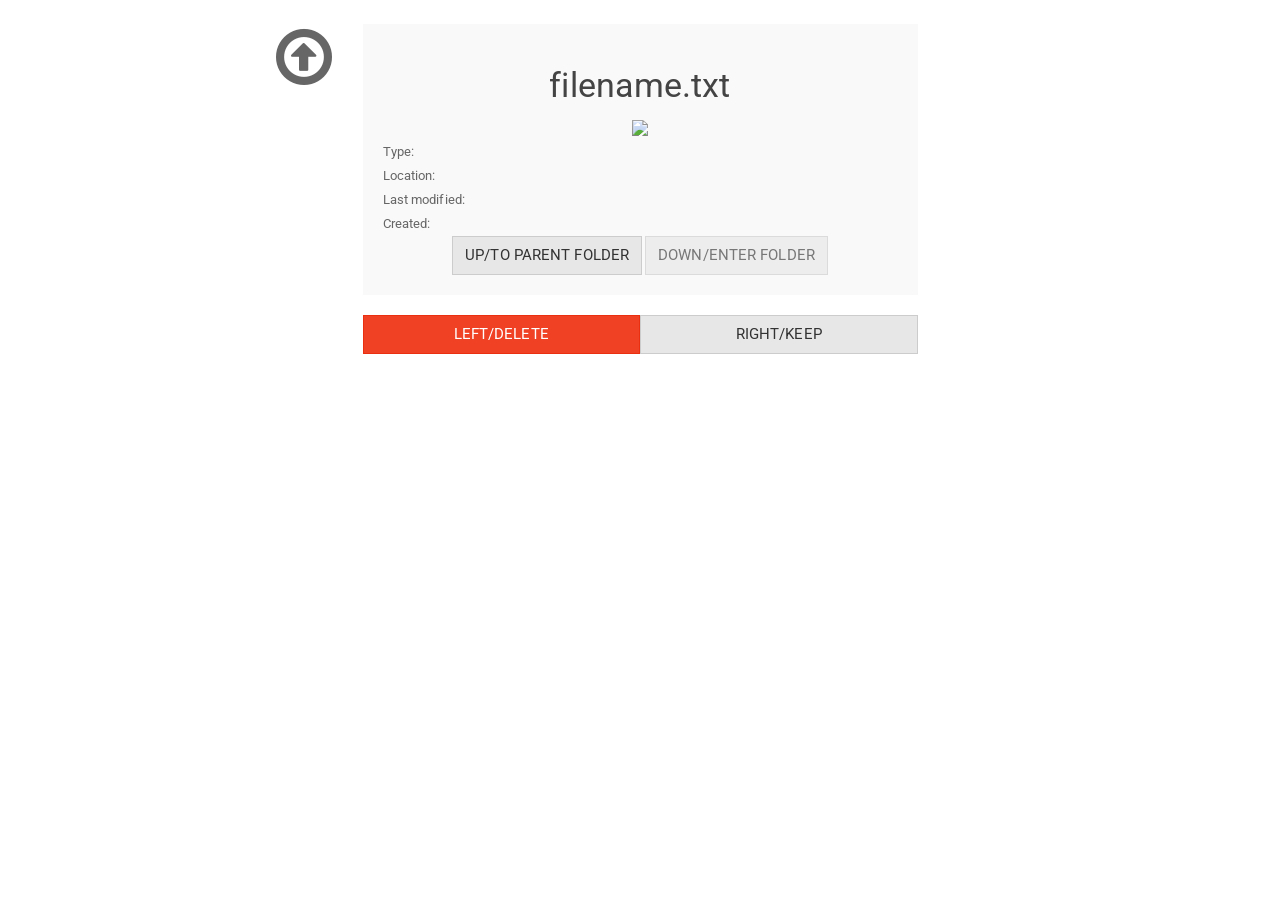
==== templates/swipe.html @ 97d1ac06 "merge frontend :) -allison+christina" ====
<!DOCTYPE html>
<html lang="en">
<head>
	<meta charset="utf-8">
	<title>Soji | Tinder for files</title>
	<!-- font-awesome -->
	<link rel="stylesheet" href="//maxcdn.bootstrapcdn.com/font-awesome/4.3.0/css/font-awesome.min.css">
	<!-- css -->
    <link rel="stylesheet" href="/static/css/bootstrap.css" />
    <link rel="stylesheet" href="/static/css/main.css" />
    <link rel="stylesheet" href="/static/css/yeti_button.css" />
    <!-- js -->
    <script src="https://code.jquery.com/jquery-1.11.3.min.js"></script>
    <script src="https://maxcdn.bootstrapcdn.com/bootstrap/3.3.5/js/bootstrap.min.js"></script>
</head>

<body class="container">
    <div class="row">
        <div class="col-md-3">
            <div class="upto pull-right">
            <i class="fa fa-arrow-circle-o-up fa-5x"></i>
            </div>
        </div>
        <div class="col-md-6">
            <div class="well preview">
                <div class="text-center">
                    <h3>filename.txt</h3>
                </div>
                <div class="text-center">
                    <img src="http://25.media.tumblr.com/tumblr_lxq4dq4Lrl1qhy6c9o2_250.gif">
                </div>
                <div class="">
                    Type:
                    <br>Location:
                    <br>Last modified:
                    <br>Created:
                    <div class="text-center">
                        <div class="pull-center">
                            <a class="btn btn-default btn-no-shadow">up/to parent folder</a>
                            <a class="btn btn-default btn-no-shadow disabled">down/enter folder</a>
                        </div>
                    </div>
                </div>
            </div>
            <div class="text-center">
                <!-- bottom buttons here -->
                <div class="btn-group btn-group-justified">
                  <a class="btn btn-danger btn-no-shadow">left/delete</a>
                  <a class="btn btn-default btn-no-shadow" data-toggle="modal" data-target="#myModal">right/keep</a>
                </div>
            </div>
        </div>
        <div class="col-md-3 swipe-btn text-center">
            <!--<a class="btn btn-default">right/keep</a>-->
        </div>
    </div>
</body>


</html>
---- static/css/main.css ----
/********* index.html stylesheet ********/
.homebody {
    background:url('http://media.glassdoor.com/o/cb/3e/2c/ff/sunlit-cafe.jpg') no-repeat center center;

    /* Ensure the html element always takes up the full height of the browser window */
    min-height:100%;

    /* The Magic */
    background-size:cover;
}
.connect-to-dropbox {
    padding-top: 20%;
}

.title {
    padding-top: 10%;
    font-size: 60px;
    color: black;
}

.copyright {
    padding-top: 30%;
    float: bottom;
}

.set-as-root {
    padding-top: 55%;
}

.half-title {
    padding-top: 20%;
    font-size: 42px;
}

.preview {
    margin-top: 24px;
}

.upto {
    margin-top: 24px;
}
.btn-no-shadow {
    box-shadow: none;
}
---- static/css/yeti_button.css ----
.btn {
  display: inline-block;
  margin-bottom: 0;
  font-weight: normal;
  text-align: center;
  vertical-align: middle;
  -ms-touch-action: manipulation;
      touch-action: manipulation;
  cursor: pointer;
  background-image: none;
  border: 1px solid transparent;
  white-space: nowrap;
  padding: 8px 12px;
  font-size: 15px;
  line-height: 1.4;
  border-radius: 0;
  -webkit-user-select: none;
  -moz-user-select: none;
  -ms-user-select: none;
  user-select: none;
}
.btn:focus,
.btn:active:focus,
.btn.active:focus,
.btn.focus,
.btn:active.focus,
.btn.active.focus {
  outline: thin dotted;
  outline: 5px auto -webkit-focus-ring-color;
  outline-offset: -2px;
}
.btn:hover,
.btn:focus,
.btn.focus {
  color: #333333;
  text-decoration: none;
}
.btn:active,
.btn.active {
  outline: 0;
  background-image: none;
  -webkit-box-shadow: inset 0 3px 5px rgba(0, 0, 0, 0.125);
  box-shadow: inset 0 3px 5px rgba(0, 0, 0, 0.125);
}
.btn-default {
  color: #333333;
  background-color: #e7e7e7;
  border-color: #cccccc;
}
.btn-default:focus,
.btn-default.focus {
  color: #333333;
  background-color: #cecece;
  border-color: #8c8c8c;
}
.btn-default:hover {
  color: #333333;
  background-color: #cecece;
  border-color: #adadad;
}
.btn-default:active,
.btn-default.active,
.open > .dropdown-toggle.btn-default {
  color: #333333;
  background-color: #cecece;
  border-color: #adadad;
}
.btn-default:active:hover,
.btn-default.active:hover,
.open > .dropdown-toggle.btn-default:hover,
.btn-default:active:focus,
.btn-default.active:focus,
.open > .dropdown-toggle.btn-default:focus,
.btn-default:active.focus,
.btn-default.active.focus,
.open > .dropdown-toggle.btn-default.focus {
  color: #333333;
  background-color: #bcbcbc;
  border-color: #8c8c8c;
}
.btn-default:active,
.btn-default.active,
.open > .dropdown-toggle.btn-default {
  background-image: none;
}
.btn-default.disabled,
.btn-default[disabled],
fieldset[disabled] .btn-default,
.btn-default.disabled:hover,
.btn-default[disabled]:hover,
fieldset[disabled] .btn-default:hover,
.btn-default.disabled:focus,
.btn-default[disabled]:focus,
fieldset[disabled] .btn-default:focus,
.btn-default.disabled.focus,
.btn-default[disabled].focus,
fieldset[disabled] .btn-default.focus,
.btn-default.disabled:active,
.btn-default[disabled]:active,
fieldset[disabled] .btn-default:active,
.btn-default.disabled.active,
.btn-default[disabled].active,
fieldset[disabled] .btn-default.active {
  background-color: #e7e7e7;
  border-color: #cccccc;
}
.btn-default .badge {
  color: #e7e7e7;
  background-color: #333333;
}
.btn-primary {
  color: #ffffff;
  background-color: #008cba;
  border-color: #0079a1;
}
.btn-primary:focus,
.btn-primary.focus {
  color: #ffffff;
  background-color: #006687;
  border-color: #001921;
}
.btn-primary:hover {
  color: #ffffff;
  background-color: #006687;
  border-color: #004b63;
}
.btn-primary:active,
.btn-primary.active,
.open > .dropdown-toggle.btn-primary {
  color: #ffffff;
  background-color: #006687;
  border-color: #004b63;
}
.btn-primary:active:hover,
.btn-primary.active:hover,
.open > .dropdown-toggle.btn-primary:hover,
.btn-primary:active:focus,
.btn-primary.active:focus,
.open > .dropdown-toggle.btn-primary:focus,
.btn-primary:active.focus,
.btn-primary.active.focus,
.open > .dropdown-toggle.btn-primary.focus {
  color: #ffffff;
  background-color: #004b63;
  border-color: #001921;
}
.btn-primary:active,
.btn-primary.active,
.open > .dropdown-toggle.btn-primary {
  background-image: none;
}
.btn-primary.disabled,
.btn-primary[disabled],
fieldset[disabled] .btn-primary,
.btn-primary.disabled:hover,
.btn-primary[disabled]:hover,
fieldset[disabled] .btn-primary:hover,
.btn-primary.disabled:focus,
.btn-primary[disabled]:focus,
fieldset[disabled] .btn-primary:focus,
.btn-primary.disabled.focus,
.btn-primary[disabled].focus,
fieldset[disabled] .btn-primary.focus,
.btn-primary.disabled:active,
.btn-primary[disabled]:active,
fieldset[disabled] .btn-primary:active,
.btn-primary.disabled.active,
.btn-primary[disabled].active,
fieldset[disabled] .btn-primary.active {
  background-color: #008cba;
  border-color: #0079a1;
}
.btn-primary .badge {
  color: #008cba;
  background-color: #ffffff;
}
.btn-success {
  color: #ffffff;
  background-color: #43ac6a;
  border-color: #3c9a5f;
}
.btn-success:focus,
.btn-success.focus {
  color: #ffffff;
  background-color: #358753;
  border-color: #183e26;
}
.btn-success:hover {
  color: #ffffff;
  background-color: #358753;
  border-color: #2b6e44;
}
.btn-success:active,
.btn-success.active,
.open > .dropdown-toggle.btn-success {
  color: #ffffff;
  background-color: #358753;
  border-color: #2b6e44;
}
.btn-success:active:hover,
.btn-success.active:hover,
.open > .dropdown-toggle.btn-success:hover,
.btn-success:active:focus,
.btn-success.active:focus,
.open > .dropdown-toggle.btn-success:focus,
.btn-success:active.focus,
.btn-success.active.focus,
.open > .dropdown-toggle.btn-success.focus {
  color: #ffffff;
  background-color: #2b6e44;
  border-color: #183e26;
}
.btn-success:active,
.btn-success.active,
.open > .dropdown-toggle.btn-success {
  background-image: none;
}
.btn-success.disabled,
.btn-success[disabled],
fieldset[disabled] .btn-success,
.btn-success.disabled:hover,
.btn-success[disabled]:hover,
fieldset[disabled] .btn-success:hover,
.btn-success.disabled:focus,
.btn-success[disabled]:focus,
fieldset[disabled] .btn-success:focus,
.btn-success.disabled.focus,
.btn-success[disabled].focus,
fieldset[disabled] .btn-success.focus,
.btn-success.disabled:active,
.btn-success[disabled]:active,
fieldset[disabled] .btn-success:active,
.btn-success.disabled.active,
.btn-success[disabled].active,
fieldset[disabled] .btn-success.active {
  background-color: #43ac6a;
  border-color: #3c9a5f;
}
.btn-success .badge {
  color: #43ac6a;
  background-color: #ffffff;
}
.btn-info {
  color: #ffffff;
  background-color: #5bc0de;
  border-color: #46b8da;
}
.btn-info:focus,
.btn-info.focus {
  color: #ffffff;
  background-color: #31b0d5;
  border-color: #1b6d85;
}
.btn-info:hover {
  color: #ffffff;
  background-color: #31b0d5;
  border-color: #269abc;
}
.btn-info:active,
.btn-info.active,
.open > .dropdown-toggle.btn-info {
  color: #ffffff;
  background-color: #31b0d5;
  border-color: #269abc;
}
.btn-info:active:hover,
.btn-info.active:hover,
.open > .dropdown-toggle.btn-info:hover,
.btn-info:active:focus,
.btn-info.active:focus,
.open > .dropdown-toggle.btn-info:focus,
.btn-info:active.focus,
.btn-info.active.focus,
.open > .dropdown-toggle.btn-info.focus {
  color: #ffffff;
  background-color: #269abc;
  border-color: #1b6d85;
}
.btn-info:active,
.btn-info.active,
.open > .dropdown-toggle.btn-info {
  background-image: none;
}
.btn-info.disabled,
.btn-info[disabled],
fieldset[disabled] .btn-info,
.btn-info.disabled:hover,
.btn-info[disabled]:hover,
fieldset[disabled] .btn-info:hover,
.btn-info.disabled:focus,
.btn-info[disabled]:focus,
fieldset[disabled] .btn-info:focus,
.btn-info.disabled.focus,
.btn-info[disabled].focus,
fieldset[disabled] .btn-info.focus,
.btn-info.disabled:active,
.btn-info[disabled]:active,
fieldset[disabled] .btn-info:active,
.btn-info.disabled.active,
.btn-info[disabled].active,
fieldset[disabled] .btn-info.active {
  background-color: #5bc0de;
  border-color: #46b8da;
}
.btn-info .badge {
  color: #5bc0de;
  background-color: #ffffff;
}
.btn-warning {
  color: #ffffff;
  background-color: #e99002;
  border-color: #d08002;
}
.btn-warning:focus,
.btn-warning.focus {
  color: #ffffff;
  background-color: #b67102;
  border-color: #513201;
}
.btn-warning:hover {
  color: #ffffff;
  background-color: #b67102;
  border-color: #935b01;
}
.btn-warning:active,
.btn-warning.active,
.open > .dropdown-toggle.btn-warning {
  color: #ffffff;
  background-color: #b67102;
  border-color: #935b01;
}
.btn-warning:active:hover,
.btn-warning.active:hover,
.open > .dropdown-toggle.btn-warning:hover,
.btn-warning:active:focus,
.btn-warning.active:focus,
.open > .dropdown-toggle.btn-warning:focus,
.btn-warning:active.focus,
.btn-warning.active.focus,
.open > .dropdown-toggle.btn-warning.focus {
  color: #ffffff;
  background-color: #935b01;
  border-color: #513201;
}
.btn-warning:active,
.btn-warning.active,
.open > .dropdown-toggle.btn-warning {
  background-image: none;
}
.btn-warning.disabled,
.btn-warning[disabled],
fieldset[disabled] .btn-warning,
.btn-warning.disabled:hover,
.btn-warning[disabled]:hover,
fieldset[disabled] .btn-warning:hover,
.btn-warning.disabled:focus,
.btn-warning[disabled]:focus,
fieldset[disabled] .btn-warning:focus,
.btn-warning.disabled.focus,
.btn-warning[disabled].focus,
fieldset[disabled] .btn-warning.focus,
.btn-warning.disabled:active,
.btn-warning[disabled]:active,
fieldset[disabled] .btn-warning:active,
.btn-warning.disabled.active,
.btn-warning[disabled].active,
fieldset[disabled] .btn-warning.active {
  background-color: #e99002;
  border-color: #d08002;
}
.btn-warning .badge {
  color: #e99002;
  background-color: #ffffff;
}
.btn-danger {
  color: #ffffff;
  background-color: #f04124;
  border-color: #ea2f10;
}
.btn-danger:focus,
.btn-danger.focus {
  color: #ffffff;
  background-color: #d32a0e;
  border-color: #731708;
}
.btn-danger:hover {
  color: #ffffff;
  background-color: #d32a0e;
  border-color: #b1240c;
}
.btn-danger:active,
.btn-danger.active,
.open > .dropdown-toggle.btn-danger {
  color: #ffffff;
  background-color: #d32a0e;
  border-color: #b1240c;
}
.btn-danger:active:hover,
.btn-danger.active:hover,
.open > .dropdown-toggle.btn-danger:hover,
.btn-danger:active:focus,
.btn-danger.active:focus,
.open > .dropdown-toggle.btn-danger:focus,
.btn-danger:active.focus,
.btn-danger.active.focus,
.open > .dropdown-toggle.btn-danger.focus {
  color: #ffffff;
  background-color: #b1240c;
  border-color: #731708;
}
.btn-danger:active,
.btn-danger.active,
.open > .dropdown-toggle.btn-danger {
  background-image: none;
}
.btn-danger.disabled,
.btn-danger[disabled],
fieldset[disabled] .btn-danger,
.btn-danger.disabled:hover,
.btn-danger[disabled]:hover,
fieldset[disabled] .btn-danger:hover,
.btn-danger.disabled:focus,
.btn-danger[disabled]:focus,
fieldset[disabled] .btn-danger:focus,
.btn-danger.disabled.focus,
.btn-danger[disabled].focus,
fieldset[disabled] .btn-danger.focus,
.btn-danger.disabled:active,
.btn-danger[disabled]:active,
fieldset[disabled] .btn-danger:active,
.btn-danger.disabled.active,
.btn-danger[disabled].active,
fieldset[disabled] .btn-danger.active {
  background-color: #f04124;
  border-color: #ea2f10;
}
.btn-danger .badge {
  color: #f04124;
  background-color: #ffffff;
}
.btn-link {
  color: #008cba;
  font-weight: normal;
  border-radius: 0;
}
.btn-link,
.btn-link:active,
.btn-link.active,
.btn-link[disabled],
fieldset[disabled] .btn-link {
  background-color: transparent;
  -webkit-box-shadow: none;
  box-shadow: none;
}
.btn-link,
.btn-link:hover,
.btn-link:focus,
.btn-link:active {
  border-color: transparent;
}
.btn-link:hover,
.btn-link:focus {
  color: #008cba;
  text-decoration: underline;
  background-color: transparent;
}
.btn-link[disabled]:hover,
fieldset[disabled] .btn-link:hover,
.btn-link[disabled]:focus,
fieldset[disabled] .btn-link:focus {
  color: #999999;
  text-decoration: none;
}
.btn-lg,
.btn-group-lg > .btn {
  padding: 16px 20px;
  font-size: 19px;
  line-height: 1.3333333;
  border-radius: 0;
}
.btn-sm,
.btn-group-sm > .btn {
  padding: 8px 12px;
  font-size: 12px;
  line-height: 1.5;
  border-radius: 0;
}
.btn-xs,
.btn-group-xs > .btn {
  padding: 4px 6px;
  font-size: 12px;
  line-height: 1.5;
  border-radius: 0;
}
.btn-block {
  display: block;
  width: 100%;
}
.btn-block + .btn-block {
  margin-top: 5px;
}
input[type="submit"].btn-block,
input[type="reset"].btn-block,
input[type="button"].btn-block {
  width: 100%;
}
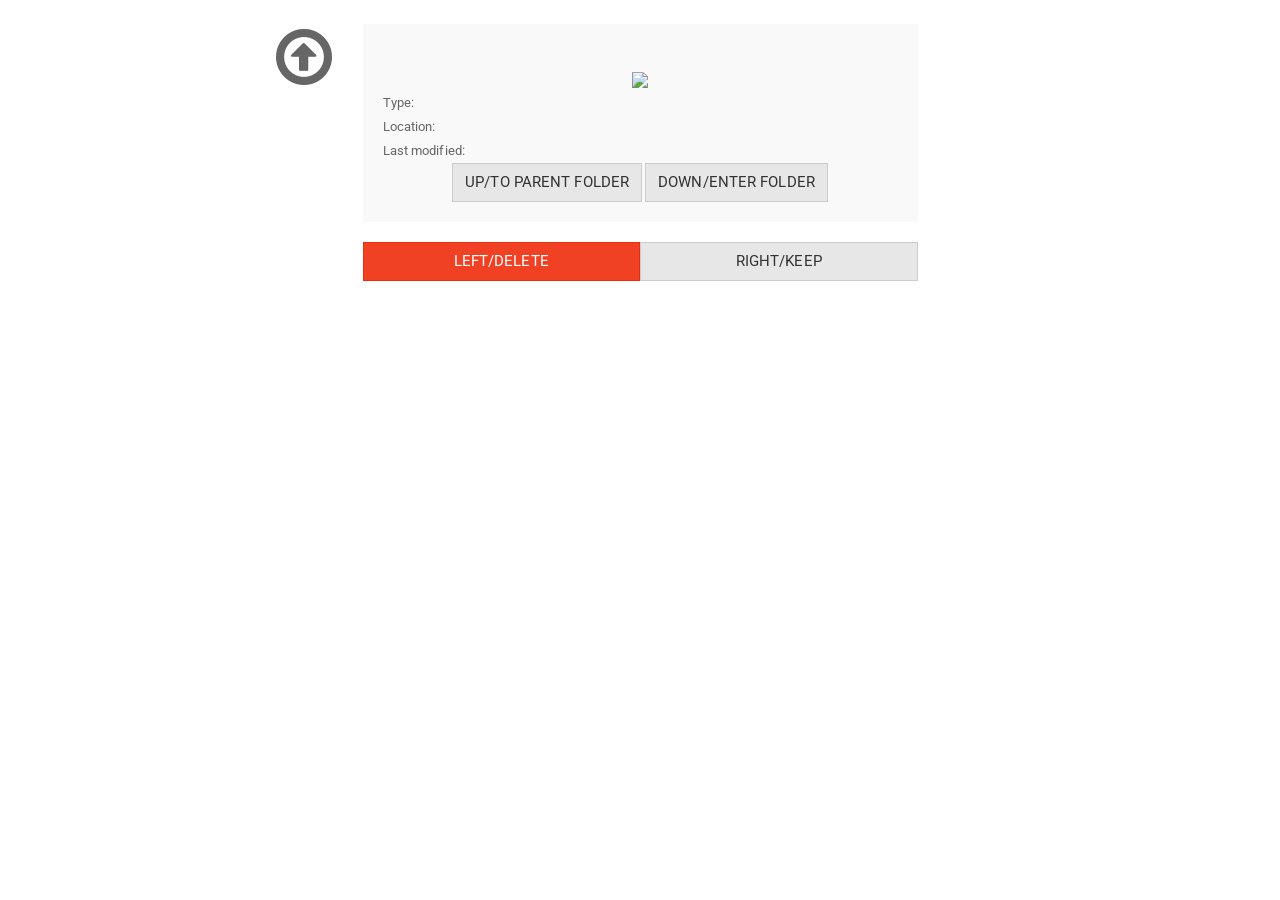
==== commit 7e3a60d8: "Basic app functionality works\!" ====
--- a/templates/swipe.html
+++ b/templates/swipe.html
@@ -6,12 +6,111 @@
 	<!-- font-awesome -->
 	<link rel="stylesheet" href="//maxcdn.bootstrapcdn.com/font-awesome/4.3.0/css/font-awesome.min.css">
 	<!-- css -->
-    <link rel="stylesheet" href="/static/css/bootstrap.css" />
-    <link rel="stylesheet" href="/static/css/main.css" />
-    <link rel="stylesheet" href="/static/css/yeti_button.css" />
+    <link rel="stylesheet" href="../static/css/bootstrap.css" />
+    <link rel="stylesheet" href="../static/css/main.css" />
+    <link rel="stylesheet" href="../static/css/yeti_button.css" />
     <!-- js -->
     <script src="https://code.jquery.com/jquery-1.11.3.min.js"></script>
     <script src="https://maxcdn.bootstrapcdn.com/bootstrap/3.3.5/js/bootstrap.min.js"></script>
+
+    <script>
+    var display = function(data) {
+        var d = data;
+        var filename = d.path;
+        var p = d.path;
+        var modified = d.client_mtime;
+        var icon = d.icon;
+        var type = d.is_dir ? 'Folder' : 'File';
+        document.getElementById("type").innerHTML = type;
+        document.getElementById("filename").innerHTML = filename;
+        document.getElementById("path").innerHTML = p;
+        document.getElementById("modified").innerHTML = modified;
+    }
+    var bind = function() {
+        $('#up').click(function() {
+          var success = function(data) {
+            console.log(data);
+            display(data);
+          };
+          $.ajax({
+            headers: {
+              'Accept': 'application/json',
+              'Content-Type': 'application/json'
+            },
+            type: "GET",
+            url: "/up",
+            success: success
+          });
+        });
+
+        $('#down').click(function() {
+          var success = function(data) {
+            console.log(data);
+            display(data);
+          };
+          $.ajax({
+            headers: {
+              'Accept': 'application/json',
+              'Content-Type': 'application/json'
+            },
+            type: "GET",
+            url: "/down",
+            success: success
+          });
+        });
+
+        $('#left').click(function() {
+          var success = function(data) {
+            console.log(data);
+            display(data);
+          };
+          $.ajax({
+            headers: {
+              'Accept': 'application/json',
+              'Content-Type': 'application/json'
+            },
+            type: "GET",
+            url: "/delete",
+            success: success
+          });
+        });
+
+        $('#right').click(function() {
+          var success = function(data) {
+            display(data);
+            console.log(data);
+          };
+          $.ajax({
+            headers: {
+              'Accept': 'application/json',
+              'Content-Type': 'application/json'
+            },
+            type: "GET",
+            url: "/keep",
+            success: success
+          });
+        });
+    }
+
+    $(document).ready(function() {
+        var success = function(data) {
+            console.log(data);
+            display(data);
+        }
+
+        $.ajax({
+            headers: {
+              'Accept': 'application/json',
+              'Content-Type': 'application/json'
+            },
+            type: "GET",
+            url: "/begin",
+            success: success
+        });
+
+        bind();
+    });
+    </script>
 </head>
 
 <body class="container">
@@ -24,20 +123,19 @@
         <div class="col-md-6">
             <div class="well preview">
                 <div class="text-center">
-                    <h3>filename.txt</h3>
+                    <h3><span id="filename"></span></h3>
                 </div>
                 <div class="text-center">
                     <img src="http://25.media.tumblr.com/tumblr_lxq4dq4Lrl1qhy6c9o2_250.gif">
                 </div>
                 <div class="">
-                    Type:
-                    <br>Location:
-                    <br>Last modified:
-                    <br>Created:
+                    Type: <span id="type"></span>
+                    <br>Location: <span id="path"></span>
+                    <br>Last modified: <span id="modified"></span>
                     <div class="text-center">
                         <div class="pull-center">
-                            <a class="btn btn-default btn-no-shadow">up/to parent folder</a>
-                            <a class="btn btn-default btn-no-shadow disabled">down/enter folder</a>
+                            <a class="btn btn-default btn-no-shadow" id="up">up/to parent folder</a>
+                            <a class="btn btn-default btn-no-shadow" id="down">down/enter folder</a>
                         </div>
                     </div>
                 </div>
@@ -45,8 +143,8 @@
             <div class="text-center">
                 <!-- bottom buttons here -->
                 <div class="btn-group btn-group-justified">
-                  <a class="btn btn-danger btn-no-shadow">left/delete</a>
-                  <a class="btn btn-default btn-no-shadow" data-toggle="modal" data-target="#myModal">right/keep</a>
+                  <a class="btn btn-danger btn-no-shadow" id="left">left/delete</a>
+                  <a class="btn btn-default btn-no-shadow" data-toggle="modal" data-target="#myModal" id="right">right/keep</a>
                 </div>
             </div>
         </div>
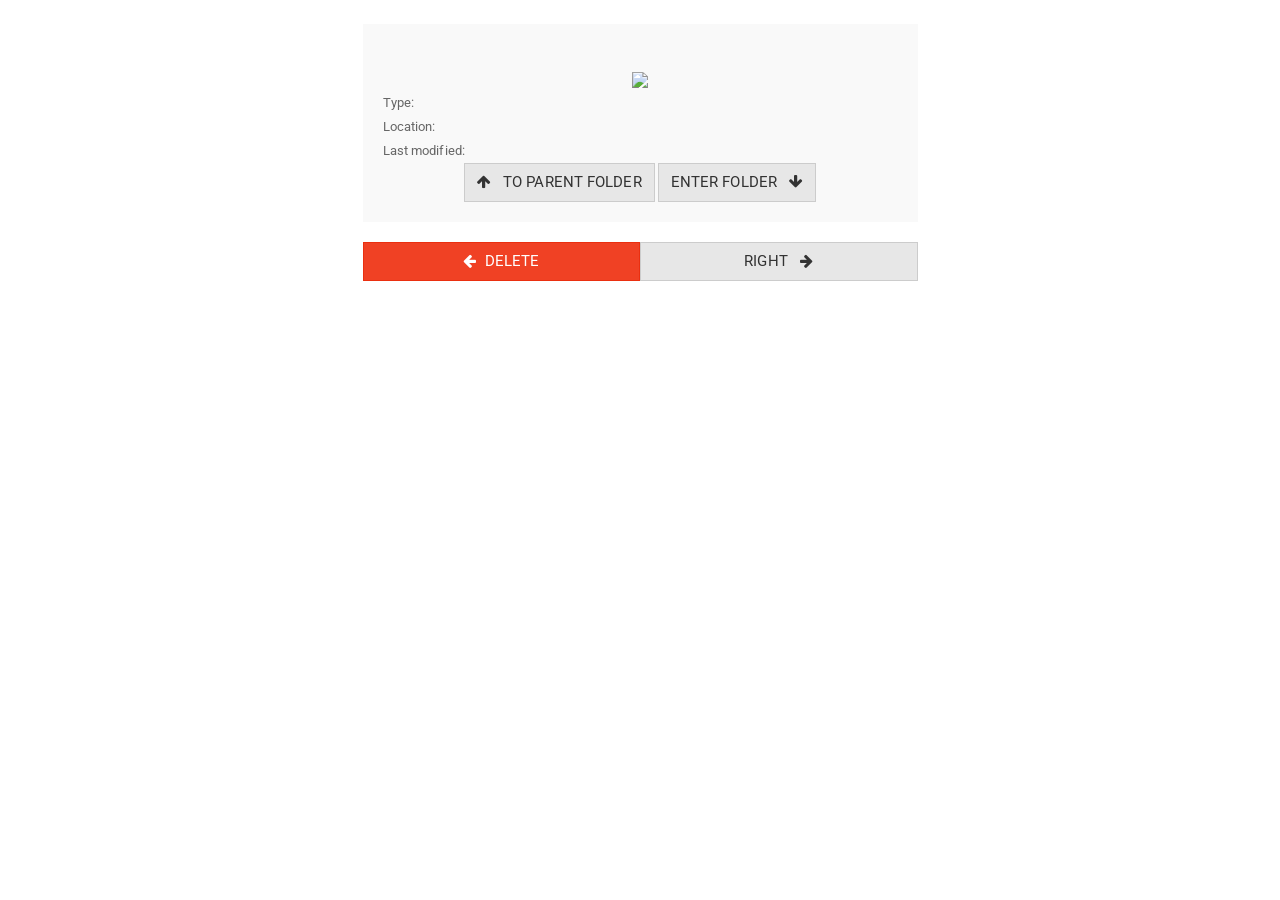
==== commit 4c0a142c: "add style" ====
--- a/templates/swipe.html
+++ b/templates/swipe.html
@@ -2,7 +2,7 @@
 <html lang="en">
 <head>
 	<meta charset="utf-8">
-	<title>Soji | Tinder for files</title>
+	<title>soji | clean up your files</title>
 	<!-- font-awesome -->
 	<link rel="stylesheet" href="//maxcdn.bootstrapcdn.com/font-awesome/4.3.0/css/font-awesome.min.css">
 	<!-- css -->
@@ -115,11 +115,7 @@
 
 <body class="container">
     <div class="row">
-        <div class="col-md-3">
-            <div class="upto pull-right">
-            <i class="fa fa-arrow-circle-o-up fa-5x"></i>
-            </div>
-        </div>
+        <div class="col-md-3"></div>
         <div class="col-md-6">
             <div class="well preview">
                 <div class="text-center">
@@ -134,8 +130,13 @@
                     <br>Last modified: <span id="modified"></span>
                     <div class="text-center">
                         <div class="pull-center">
-                            <a class="btn btn-default btn-no-shadow" id="up">up/to parent folder</a>
-                            <a class="btn btn-default btn-no-shadow" id="down">down/enter folder</a>
+                            <a class="btn btn-default btn-no-shadow" id="up">
+                              <i class="fa fa-arrow-up"></i>
+                              &nbsp;&nbsp;to parent folder</a>
+                            <a class="btn btn-default btn-no-shadow" id="down">
+                              enter folder&nbsp;&nbsp;
+                              <i class="fa fa-arrow-down"></i>
+                            </a>
                         </div>
                     </div>
                 </div>
@@ -143,8 +144,8 @@
             <div class="text-center">
                 <!-- bottom buttons here -->
                 <div class="btn-group btn-group-justified">
-                  <a class="btn btn-danger btn-no-shadow" id="left">left/delete</a>
-                  <a class="btn btn-default btn-no-shadow" data-toggle="modal" data-target="#myModal" id="right">right/keep</a>
+                  <a class="btn btn-danger btn-no-shadow" id="left"><i class="fa fa-arrow-left"></i>&nbsp;&nbsp;delete</a>
+                  <a class="btn btn-default btn-no-shadow" id="right">right &nbsp;&nbsp;<i class="fa fa-arrow-right"></i></a>
                 </div>
             </div>
         </div>
